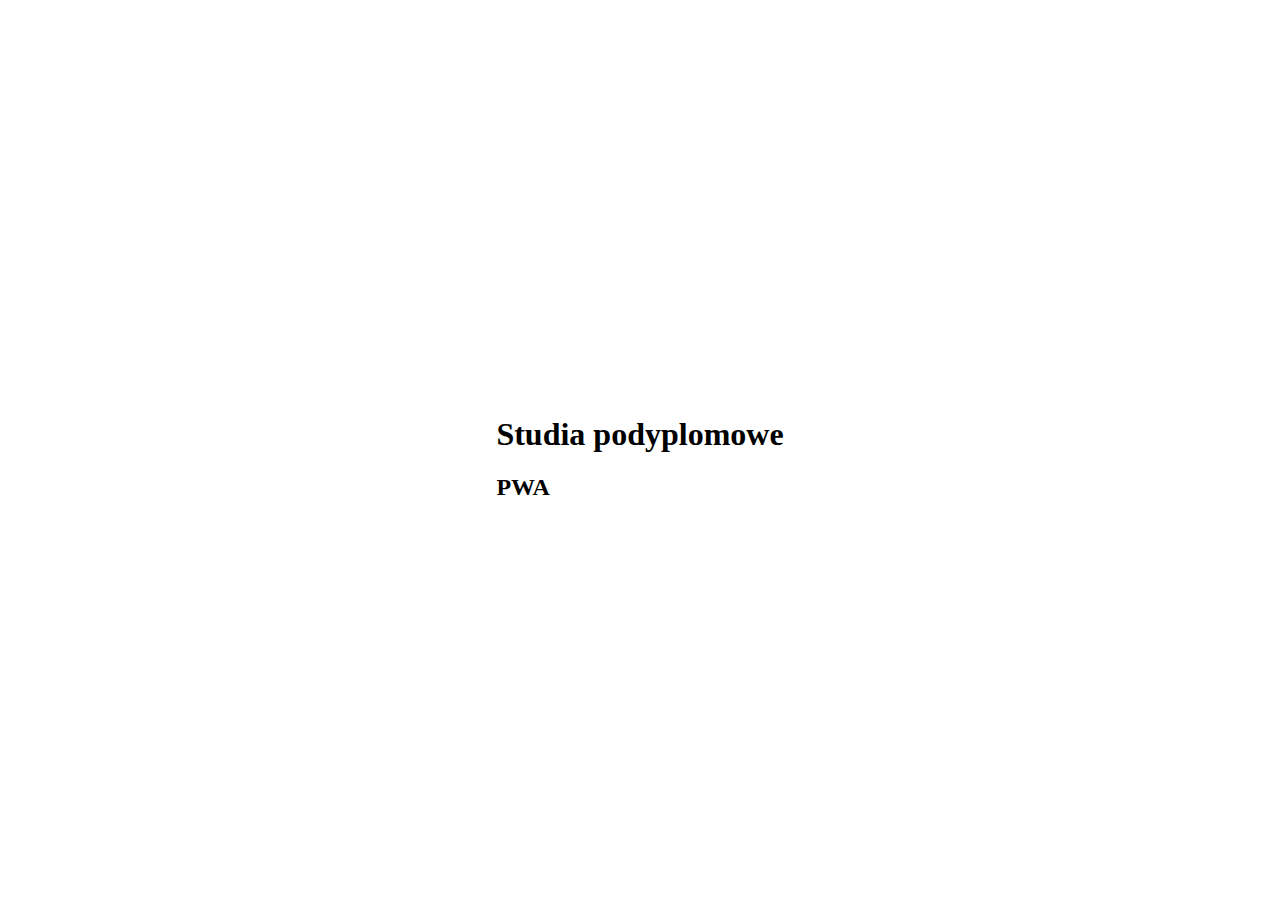
==== index.html @ 876d16d6 "sw file added" ====
<!DOCTYPE html>
<html lang="en">

<head>
    <meta charset="UTF-8">
    <meta name="viewport" content="width=device-width, initial-scale=1.0">
    <title>AplikacjaPWAtouch</title>
    <link rel="stylesheet" href="./css/style.css"> </head>

<body>

    <body class="fullscreen">
        <div class="container">
            <h1 class="title">Studia podyplomowe</h1>
            <h2 class="title">PWA</h2>
        </div>
    </body>
    <script src="./js/main.js"></script>
</body>

</html>
---- css/style.css ----
html,
.fullscreen {
    display: flex;
    width: 100%;
    height: 100%;
}

.container {
    margin: auto;
}
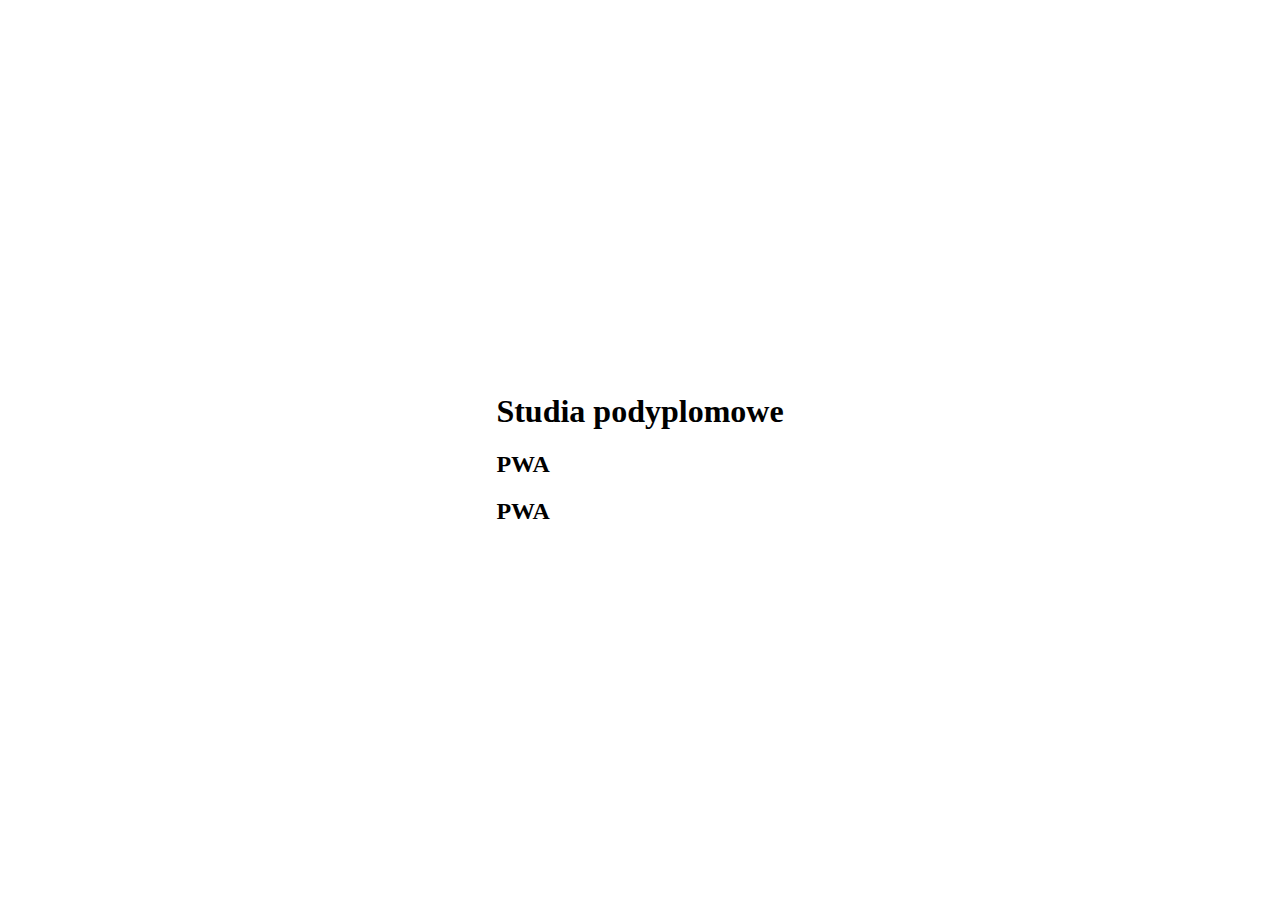
==== commit 79e79624: "html changed" ====
--- a/index.html
+++ b/index.html
@@ -13,6 +13,8 @@
         <div class="container">
             <h1 class="title">Studia podyplomowe</h1>
             <h2 class="title">PWA</h2>
+            <h2 class="zmiana 1">PWA</h2>
+
         </div>
     </body>
     <script src="./js/main.js"></script>
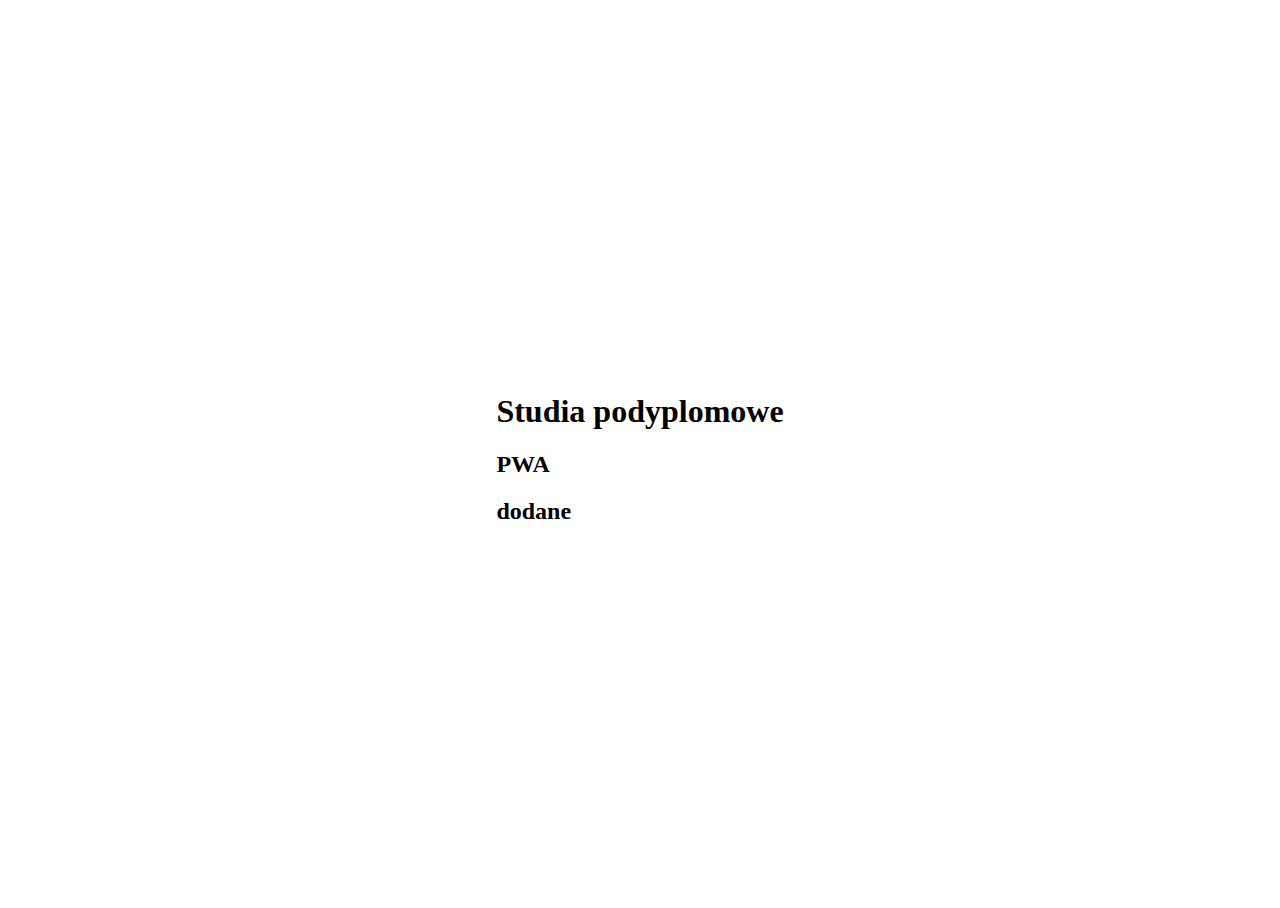
==== commit 0de0d489: "changes" ====
--- a/index.html
+++ b/index.html
@@ -7,17 +7,15 @@
     <title>AplikacjaPWAtouch</title>
     <link rel="stylesheet" href="./css/style.css"> </head>
 
-<body>
 
-    <body class="fullscreen">
-        <div class="container">
-            <h1 class="title">Studia podyplomowe</h1>
-            <h2 class="title">PWA</h2>
-            <h2 class="zmiana 1">PWA</h2>
 
-        </div>
-    </body>
-    <script src="./js/main.js"></script>
+<body class="fullscreen">
+    <div class="container">
+        <h1 class="title">Studia podyplomowe</h1>
+        <h2 class="title">PWA</h2>
+        <h2 class="title">dodane</h2>
+
+    </div>
 </body>
 
 </html>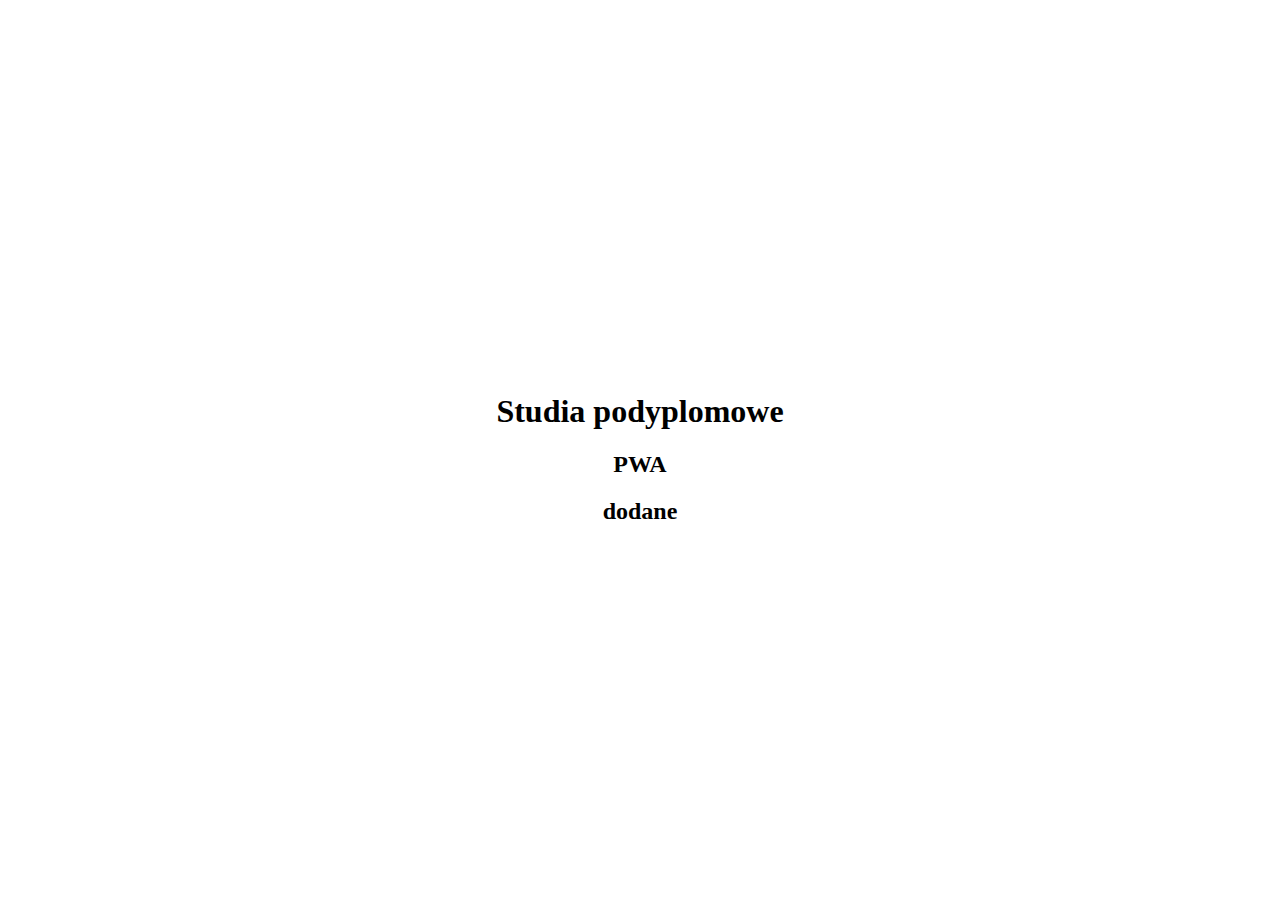
==== commit 227995cc: "changes2" ====
--- a/index.html
+++ b/index.html
@@ -6,6 +6,8 @@
     <meta name="viewport" content="width=device-width, initial-scale=1.0">
     <title>AplikacjaPWAtouch</title>
     <link rel="stylesheet" href="./css/style.css"> </head>
+<link rel="manifest" crossorigin="use-credentials" href="./manifest.json" />
+<meta name="theme-color" content="white" />
 
 
 
--- a/css/style.css
+++ b/css/style.css
@@ -7,4 +7,5 @@
 
 .container {
     margin: auto;
+    text-align: center;
 }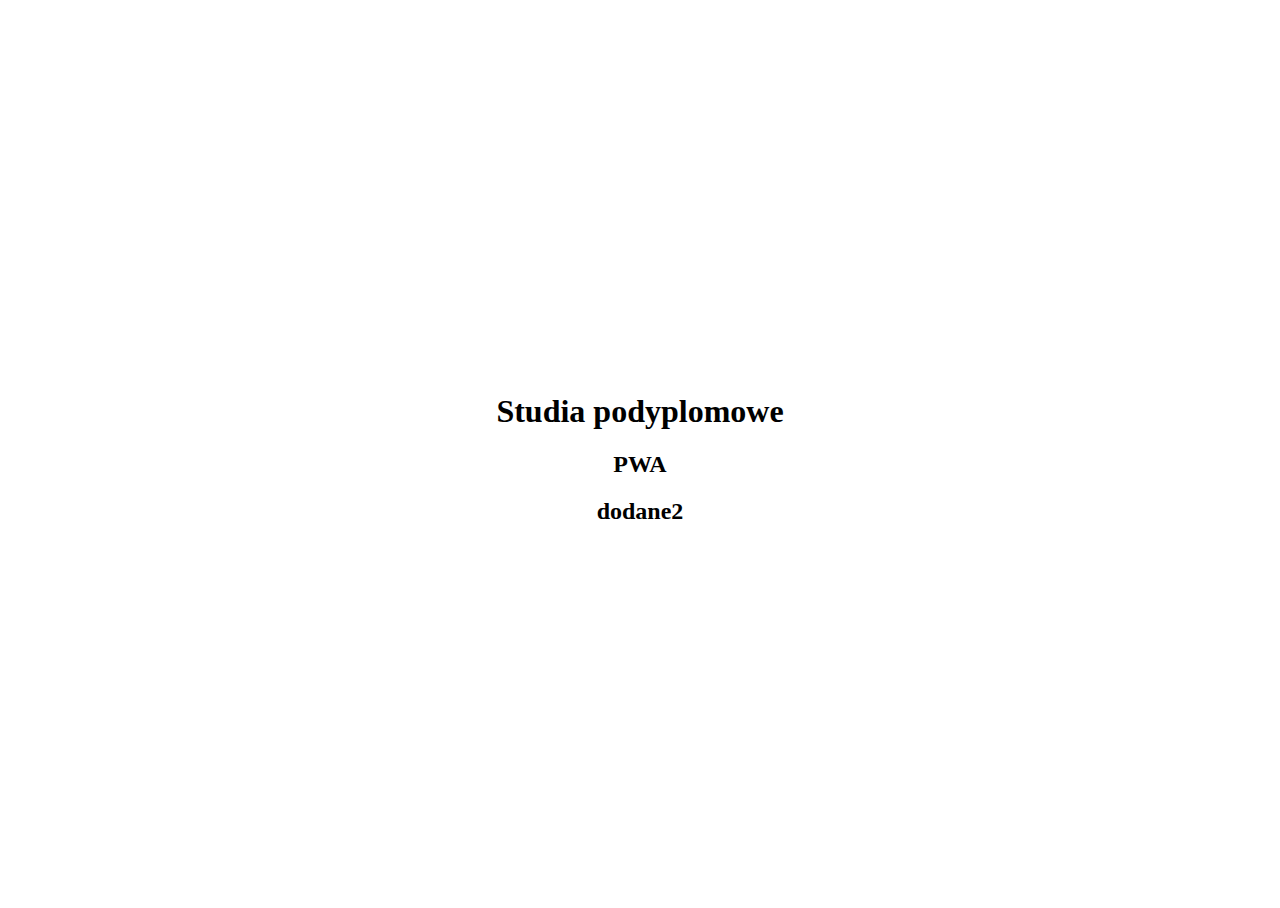
==== commit b77c39fa: "changes3" ====
--- a/index.html
+++ b/index.html
@@ -15,7 +15,7 @@
     <div class="container">
         <h1 class="title">Studia podyplomowe</h1>
         <h2 class="title">PWA</h2>
-        <h2 class="title">dodane</h2>
+        <h2 class="title">dodane2</h2>
 
     </div>
 </body>
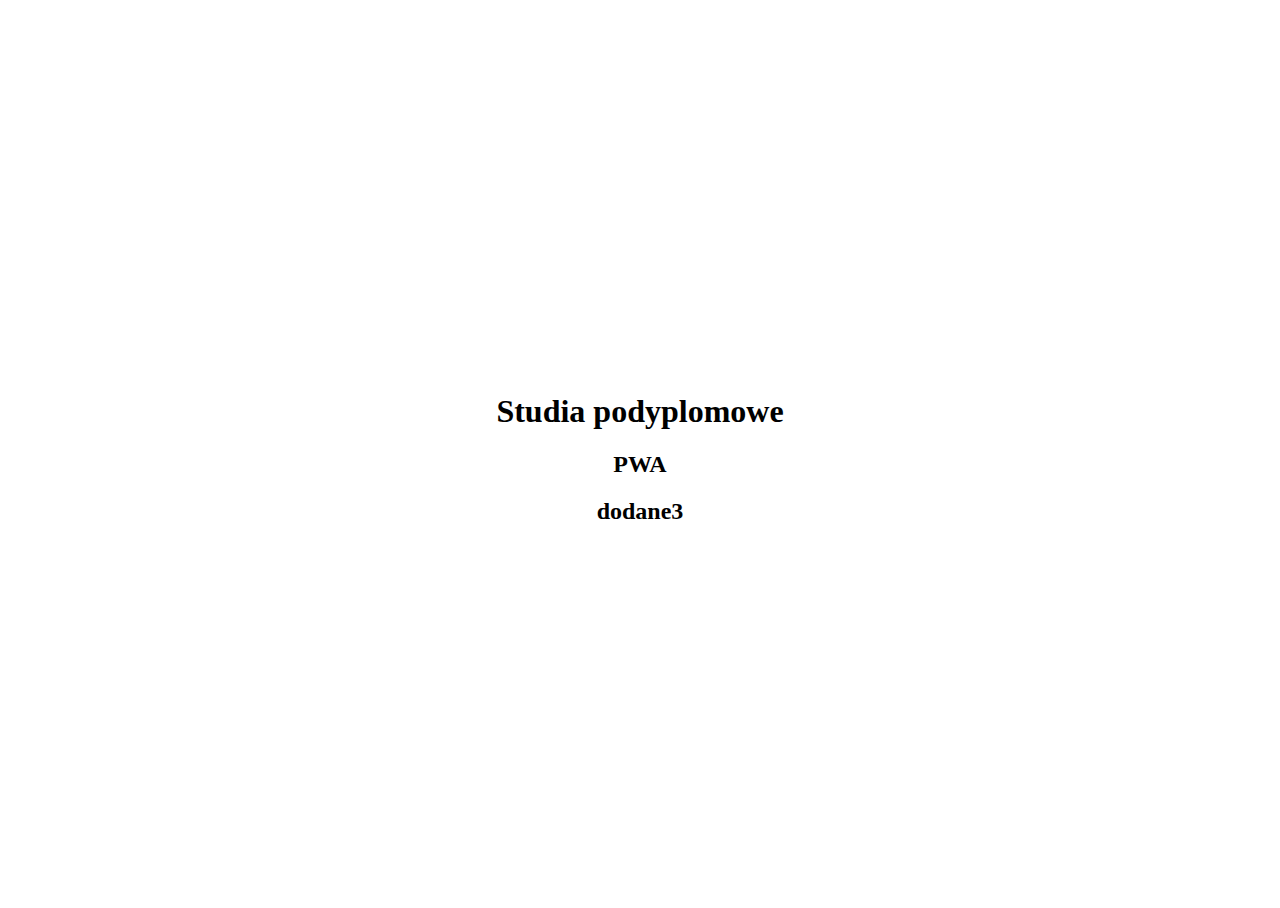
==== commit c1b6e41d: "corrections" ====
--- a/index.html
+++ b/index.html
@@ -2,22 +2,28 @@
 <html lang="en">
 
 <head>
-    <meta charset="UTF-8">
+    <meta charset="utf-8">
+    <title>Hello World</title>
+    <link rel="manifest" crossorigin="use-credentials" href="./manifest.json" />
+    <link rel="stylesheet" href="./css/style.css">
+    <link rel="icon" href="./favicon.ico" type="image/x-icon" />
+    <link rel="apple-touch-icon" href="images/hello-icon-152.png">
     <meta name="viewport" content="width=device-width, initial-scale=1.0">
-    <title>AplikacjaPWAtouch</title>
-    <link rel="stylesheet" href="./css/style.css"> </head>
-<link rel="manifest" crossorigin="use-credentials" href="./manifest.json" />
-<meta name="theme-color" content="white" />
-
-
+    <meta name="theme-color" content="white" />
+    <meta name="apple-mobile-web-app-capable" content="yes">
+    <meta name="apple-mobile-web-app-status-bar-style" content="black">
+    <meta name="apple-mobile-web-app-title" content="Hello World">
+    <meta name="msapplication-TileColor" content="#FFFFFF">
+</head>
 
 <body class="fullscreen">
     <div class="container">
         <h1 class="title">Studia podyplomowe</h1>
         <h2 class="title">PWA</h2>
-        <h2 class="title">dodane2</h2>
+        <h2 class="title">dodane3</h2>
 
     </div>
+    <script src="./js/main.js"></script>
 </body>
 
 </html>